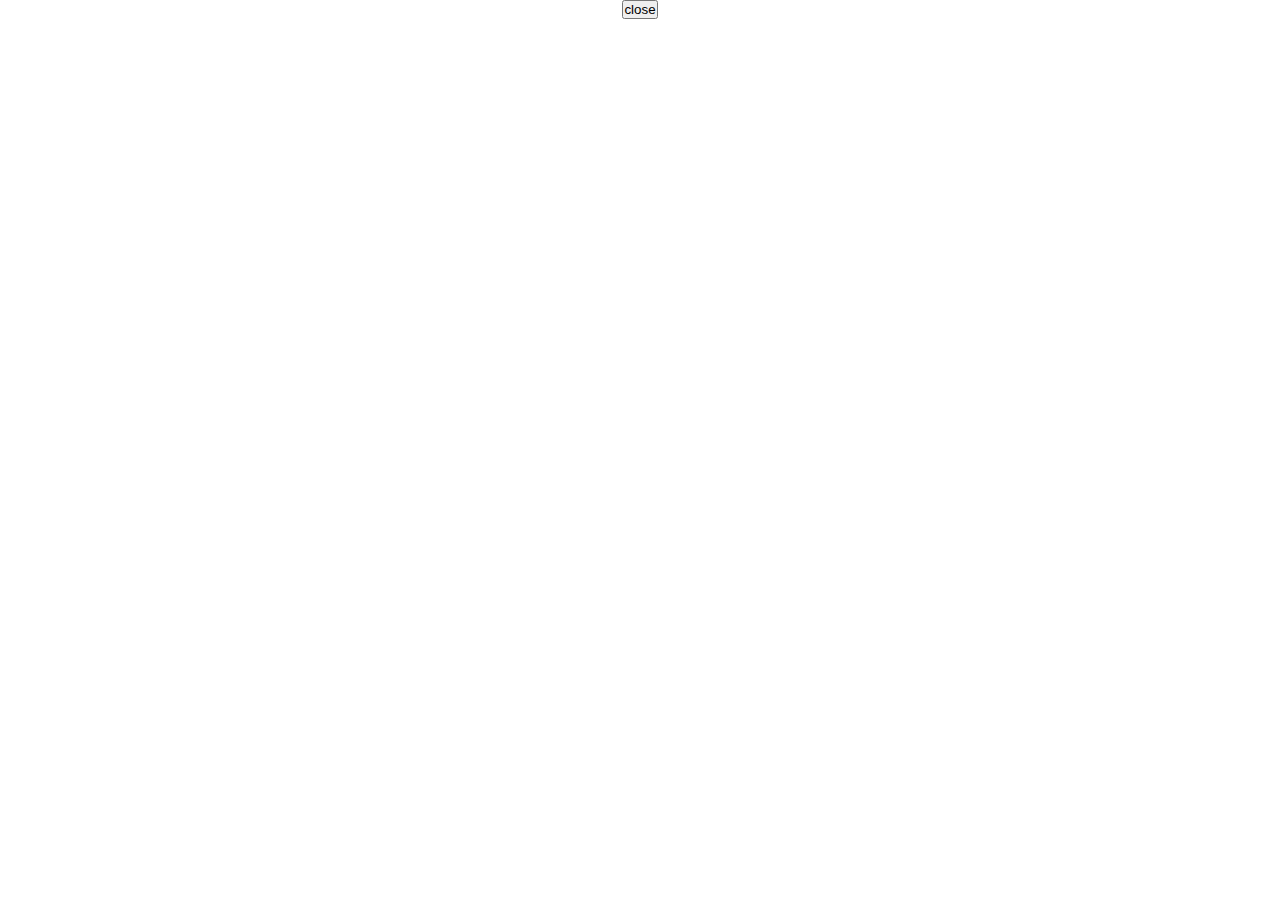
==== otroHTML.html @ 53db9304 "adding new features" ====
<!DOCTYPE html>
<html lang="en">
<head>
    <meta charset="UTF-8">
    <meta name="viewport" content="width=device-width, initial-scale=1.0">
    <title>Document</title>
    <link rel="stylesheet" href="./css/styles.css">
</head>
<body>
    
    <main class="main">
        <div class="">
            <button class="close"><span class="material-symbols-outlined">close</span></button>
        </div>
    </main>


</body>
</html>
---- css/styles.css ----
/* 
#000000
#FFEEE2
*/
* {
  margin: 0;
  padding: 0;
  box-sizing: border-box;
}

body {
  font-family: "Kumbh Sans", sans-serif;
}

.button-open {
  display: none;
  width: 20px;
  border: none;
  background: transparent;
  color: #69707D;
  margin-right: 16px;
}
@media (max-width: 767px) {
  .button-open {
    display: block;
  }
}
@media (max-width: 395px) {
  .button-open {
    width: 6%;
  }
}
.button-open .open {
  margin-right: 16px;
  font-size: 20px;
}
@media (max-width: 767px) {
  .button-open .open {
    display: block;
  }
}

.button-close {
  display: none;
  border: none;
  color: #69707D;
  background: transparent;
  margin-bottom: 53.78px;
}
@media (max-width: 767px) {
  .button-close {
    display: block;
  }
}
.button-close .close {
  font-size: 20px;
}

.btn {
  border: none;
  background: transparent;
  color: #FF7E1B;
  font-size: 30px;
  cursor: pointer;
}
.btn span {
  color: #FF7E1B;
}

.info__button {
  width: 272px;
  height: 56px;
}
@media (max-width: 395px) {
  .info__button {
    width: 100%;
  }
}
.info__button .button__cart {
  width: 100%;
  height: 100%;
  border: none;
  border-radius: 10px;
  background: #FF7E1B;
  box-shadow: 0px 20px 50px -20px #FF7E1B;
  cursor: pointer;
  display: flex;
  justify-content: center;
  align-items: center;
  font-size: 16px;
  font-weight: 700;
  line-height: normal;
  font-style: normal;
  color: #FFFFFF;
}
.info__button .button__cart:hover {
  background-color: #FFAB6A;
}
.info__button .button__cart:active {
  transform: scale(0.95);
}
.info__button .button__cart span {
  margin-right: 15px;
}
.info__button .button__cart.button__cart--modal {
  box-shadow: none;
}
@media (max-width: 395px) {
  .info__button .button__cart {
    box-shadow: none;
  }
}

.btn-container {
  display: none;
}
@media (max-width: 395px) {
  .btn-container {
    display: block;
    position: absolute;
    /* top: 50%; */
    top: 23%;
    left: 50%;
    transform: translate(-50%, -50%);
    display: flex;
    justify-content: space-between;
    width: 100%;
    padding: 0px 16px;
  }
}
.btn-container .btn-slide {
  width: 40px;
  height: 40px;
  border-radius: 50px;
  border: none;
  background: #fff;
  text-align: center;
  display: flex;
  justify-content: center;
  align-items: center;
  color: black;
}

.navbar {
  height: 116px;
  display: flex;
  align-items: center;
  border-bottom: 1.5px solid #E4E9F2;
  margin-bottom: 90px;
  /* width: 100%; */
  width: 90%;
  /* padding: 24px 24px 28px; */
  padding: 24px 24px 0px 24px;
}
@media (max-width: 1024px) {
  .navbar {
    /* width: 90%; */
  }
}
@media (max-width: 767px) {
  .navbar {
    margin-bottom: 0;
    width: 100%;
    padding: 19px 24px 20px 24px;
    height: auto;
  }
}
@media (max-width: 395px) {
  .navbar {
    width: 100%;
    padding: 19px 24px 20px 24px;
    height: auto;
  }
}
.navbar .navbar__logo {
  width: 17.66%;
  height: auto;
}
@media (max-width: 1024px) {
  .navbar .navbar__logo {
    width: 22%;
  }
  .navbar .navbar__logo img {
    width: 120px;
    height: 30px;
  }
}
@media (max-width: 395px) {
  .navbar .navbar__logo {
    width: 35%;
    height: 27px;
  }
  .navbar .navbar__logo img {
    width: 100px;
    height: 27px;
  }
}
.navbar .navbar__items {
  width: 82.34%;
  height: 100%;
  display: flex;
  justify-content: space-between;
  align-items: center;
}
@media (max-width: 767px) {
  .navbar .navbar__items {
    justify-content: end;
  }
}
@media (max-width: 395px) {
  .navbar .navbar__items {
    width: 53%;
    z-index: 2;
  }
}
.navbar .navbar__items .items {
  width: 43.6%;
  height: 100%;
  list-style: none;
  display: flex;
  justify-content: space-between;
  align-items: center;
  font-size: 15px;
  font-weight: 400;
  line-height: 26px;
  font-style: normal;
  color: #69707D;
}
@media (max-width: 1024px) {
  .navbar .navbar__items .items {
    width: 60%;
  }
}
@media (max-width: 767px) {
  .navbar .navbar__items .items {
    opacity: 0;
    visibility: hidden;
    position: absolute;
    flex-direction: column;
    top: 0;
    left: 0;
    width: 250px;
    justify-content: normal;
    align-items: start;
    /* padding: 25px; */
    /* padding: 46px 25px 25px 25px; */
    padding: 27px 25px 25px 25px;
    background: #fff;
    box-shadow: 0 0 0 100vmax rgba(0, 0, 0, 0.75);
  }
}
@media (max-width: 395px) {
  .navbar .navbar__items .items {
    padding: 24px 25px 25px 25px;
  }
}
.navbar .navbar__items .items.items--visible {
  opacity: 1;
  visibility: visible;
  display: block;
}
.navbar .navbar__items .items .item {
  height: 100%;
  display: flex;
  align-items: center;
  border-bottom: 4px solid transparent;
}
.navbar .navbar__items .items .item:hover {
  border-bottom: 4px solid orange;
}
.navbar .navbar__items .items .item .item__link {
  text-decoration: none;
}
.navbar .navbar__items .items .item .item__link:hover {
  color: #1D2026;
}
@media (max-width: 767px) {
  .navbar .navbar__items .items .item {
    height: auto;
  }
  .navbar .navbar__items .items .item:not(:last-child) {
    margin-bottom: 20px;
  }
  .navbar .navbar__items .items .item a {
    color: #1D2026;
    font-family: "Kumbh Sans";
    font-size: 18px;
    font-style: normal;
    font-weight: 700;
    line-height: 26px;
  }
}
.navbar .navbar__items .profile {
  width: 13.1%;
  height: auto;
  display: flex;
  align-items: center;
  justify-content: space-between;
}
@media (max-width: 1024px) {
  .navbar .navbar__items .profile {
    width: 20%;
  }
}
@media (max-width: 767px) {
  .navbar .navbar__items .profile {
    width: 15%;
  }
}
@media (max-width: 395px) {
  .navbar .navbar__items .profile {
    width: 40%;
  }
}
.navbar .navbar__items .profile .profile__cart {
  width: 30px;
  height: 30px;
  color: #69707D;
}
.navbar .navbar__items .profile .profile__cart:hover {
  color: #1D2026;
}
@media (max-width: 767px) {
  .navbar .navbar__items .profile .profile__cart {
    width: 20px;
    height: 20px;
  }
}
.navbar .navbar__items .profile .profile__cart span {
  font-size: 30px;
}
@media (max-width: 767px) {
  .navbar .navbar__items .profile .profile__cart span {
    font-size: 20px;
  }
}
.navbar .navbar__items .profile .profile__photo {
  display: flex;
  align-items: center;
  border-radius: 50px;
  border: 2.5px solid transparent;
}
.navbar .navbar__items .profile .profile__photo:hover {
  border-radius: 50px;
  border: 2.5px solid #FF7E1B;
}
@media (max-width: 767px) {
  .navbar .navbar__items .profile .profile__photo {
    width: 30px;
    height: 30px;
  }
}
.navbar .navbar__items .profile .profile__photo img {
  width: 70px;
  height: 70px;
}
@media (max-width: 1024px) {
  .navbar .navbar__items .profile .profile__photo img {
    width: 50px;
    height: 50px;
  }
}
@media (max-width: 767px) {
  .navbar .navbar__items .profile .profile__photo img {
    width: 30px;
    height: 30px;
  }
}

.cart {
  display: none;
  top: 104px;
  padding: 24px;
  border-radius: 10px;
  background: #FFFFFF;
  box-shadow: 0px 20px 50px -20px rgba(29, 32, 38, 0.5);
  /* display: block; */
  position: absolute;
  height: auto;
  /* width: calc(96% - 2px); */
  /* right: 0;
  left: 0;
  margin: 0 auto; */
  right: 142px;
  width: 35%;
}
@media (max-width: 767px) {
  .cart {
    width: calc(96% - 2px);
    height: 45%;
    right: 40px;
    left: 128px;
    position: initial;
    margin-top: 20px;
    z-index: 1;
  }
}
@media (max-width: 395px) {
  .cart {
    /* display: block; */
    position: absolute;
    height: auto;
    left: 50%;
    transform: translate(-50%, -50%);
    top: 18%;
  }
}
.cart .cart__title {
  width: 100%;
  height: 26.6%;
  border-bottom: 1px solid #E4E9F2;
  margin-bottom: 24px;
}
@media (max-width: 395px) {
  .cart .cart__title {
    margin-bottom: 27px;
  }
  .cart .cart__title h3 {
    font-size: 16px;
  }
}
.cart .cart__empty {
  display: none;
  height: 73.4%;
  width: 100%;
}
.cart .cart__buy {
  width: 100%;
}
.cart .cart__buy .buy__content {
  display: flex;
  margin-bottom: 24px;
  justify-content: space-between;
  align-items: center;
}
.cart .cart__buy .buy__content .buy__img {
  width: 50px;
  height: 50px;
}
@media (max-width: 395px) {
  .cart .cart__buy .buy__content .buy__img img {
    width: 50px;
    height: 50px;
  }
}
.cart .cart__buy .buy__content .buy__texts {
  color: #69707D;
  font-family: "Kumbh Sans";
  font-size: 16px;
  font-style: normal;
  font-weight: 400;
  line-height: 26px;
}
.cart .cart__buy .buy__content .buy__texts .total-price {
  color: #1D2026;
  font-family: "Kumbh Sans";
  font-size: 16px;
  font-style: normal;
  font-weight: 700;
  line-height: 26px;
}
.cart .cart__buy .buy__content .delete-icon {
  color: #C3CAD9;
}
@media (max-width: 395px) {
  .cart .cart__buy .buy__content .delete-icon span {
    font-size: 18px;
  }
}
.cart .cart__buy .info__button {
  width: 100%;
  height: 56px;
}

.main {
  display: flex;
  flex-direction: column;
  align-items: center;
  position: relative;
  width: 100%;
  height: auto;
  overflow: hidden;
}
.main .hero {
  width: 90%;
  display: flex;
  justify-content: space-evenly;
  height: auto;
  margin-bottom: 132px;
}
@media screen and (min-width: 1441px) {
  .main .hero {
    width: 95%;
  }
}
@media (max-width: 1024px) {
  .main .hero {
    width: 98%;
  }
}
@media (max-width: 767px) {
  .main .hero {
    flex-direction: column;
    align-items: center;
  }
}
@media (max-width: 395px) {
  .main .hero {
    width: 100%;
    margin-bottom: 88px;
  }
}
.main .hero .hero__imgs {
  /* width: 40.27%; */
  width: 445px;
  height: auto;
  display: flex;
  flex-direction: column;
  justify-content: space-between;
}
@media screen and (min-width: 1441px) {
  .main .hero .hero__imgs {
    width: 30.27%;
  }
}
@media (max-width: 767px) {
  .main .hero .hero__imgs {
    width: 75%;
  }
}
@media (max-width: 395px) {
  .main .hero .hero__imgs {
    width: 100%;
  }
}
.main .hero .hero__imgs .img__xl {
  width: 100%;
  height: auto;
}
@media (max-width: 395px) {
  .main .hero .hero__imgs .img__xl {
    position: relative;
  }
}
.main .hero .hero__imgs .img__xl img {
  width: 100%;
}
@media (max-width: 395px) {
  .main .hero .hero__imgs .img__xl img {
    width: 100%;
    height: 300px;
    content: url("../../img/shoes-mobile.jpg");
  }
}
.main .hero .hero__imgs .imgs__xs {
  height: auto;
  width: 100%;
  flex-wrap: wrap;
  display: flex;
  justify-content: space-between;
  align-items: end;
}
@media (max-width: 395px) {
  .main .hero .hero__imgs .imgs__xs {
    display: none;
  }
}
.main .hero .hero__imgs .imgs__xs .img__item {
  width: 88px;
  height: 88px;
  border: 1px solid red;
}
.main .hero .hero__info {
  width: 40.27%;
  height: 565px;
  display: flex;
  flex-direction: column;
  justify-content: center;
}
@media screen and (min-width: 1441px) {
  .main .hero .hero__info {
    width: 30.27%;
  }
}
@media (max-width: 767px) {
  .main .hero .hero__info {
    width: 75%;
  }
}
@media (max-width: 395px) {
  .main .hero .hero__info {
    width: 100%;
    height: auto;
    padding: 24px 24px 0 24px;
  }
}
.main .hero .hero__info .info__company {
  letter-spacing: 2px;
  margin-bottom: 27px;
  text-transform: uppercase;
  font-size: 13px;
  font-weight: 700;
  line-height: normal;
  font-style: normal;
  color: #FF7E1B;
}
@media (max-width: 395px) {
  .main .hero .hero__info .info__company {
    font-size: 12px;
    letter-spacing: 1.846px;
  }
}
.main .hero .hero__info .info__title {
  margin-bottom: 32px;
  font-size: 44px;
  font-weight: 700;
  line-height: 48px;
  font-style: normal;
  color: #1D2026;
}
@media (max-width: 395px) {
  .main .hero .hero__info .info__title {
    font-size: 28px;
    line-height: 32px;
  }
}
.main .hero .hero__info .info__paragraph {
  margin-bottom: 28px;
  font-size: 16px;
  font-weight: 400;
  line-height: 26px;
  font-style: normal;
  color: #69707D;
}
@media (max-width: 395px) {
  .main .hero .hero__info .info__paragraph {
    font-size: 15px;
    line-height: 25px;
  }
}
.main .hero .hero__info .info__amount {
  width: 100%;
  display: flex;
  flex-direction: column;
  height: auto;
  margin-bottom: 32px;
}
@media (max-width: 395px) {
  .main .hero .hero__info .info__amount {
    margin-bottom: 24px;
    justify-content: space-between;
    align-items: center;
    flex-direction: initial;
  }
}
.main .hero .hero__info .info__amount .info__price {
  display: flex;
  align-items: center;
  margin-bottom: 10px;
}
@media (max-width: 395px) {
  .main .hero .hero__info .info__amount .info__price {
    margin-bottom: 0px;
  }
}
.main .hero .hero__info .info__amount .info__price p {
  margin-right: 16px;
  font-size: 28px;
  font-weight: 700;
  line-height: normal;
  font-style: normal;
  color: #1D2026;
}
.main .hero .hero__info .info__amount .info__price span {
  width: 51px;
  height: 27px;
  border-radius: 6px;
  background: #FFEEE2;
  display: flex;
  justify-content: center;
  align-items: center;
  font-size: 16px;
  font-weight: 700;
  line-height: normal;
  font-style: normal;
  color: #FF7E1B;
}
.main .hero .hero__info .info__amount .info__discount {
  text-decoration: line-through;
  font-size: 16px;
  font-weight: 700;
  line-height: 26px;
  font-style: normal;
  color: #B6BCC8;
}
.main .hero .hero__info .info__cart {
  width: 100%;
  display: flex;
  justify-content: space-between;
  align-items: center;
}
@media (max-width: 395px) {
  .main .hero .hero__info .info__cart {
    flex-direction: column;
  }
}
.main .hero .hero__info .info__cart .info__counter {
  width: 157px;
  height: 56px;
  margin-right: 16px;
  border-radius: 10px;
  background: #F6F8FD;
  padding: 19px 16px 19px 16px;
  display: flex;
  justify-content: space-between;
  align-items: center;
}
@media (max-width: 395px) {
  .main .hero .hero__info .info__cart .info__counter {
    width: 100%;
    margin-bottom: 16px;
    margin-right: 0px;
  }
}
.main .hero .hero__info .info__cart .info__counter span {
  font-size: 16px;
  font-weight: 700;
  line-height: normal;
  font-style: normal;
  color: #1D2026;
}

#overlay {
  position: fixed;
  top: 0;
  left: 0;
  width: 100%;
  height: 100%;
  background-color: rgba(0, 0, 0, 0.7);
  display: none;
  z-index: 9999;
}

.main__img {
  width: 500px;
  height: 500px;
}
.main__img img {
  width: 500px;
  height: 500px;
}

/*# sourceMappingURL=styles.css.map */
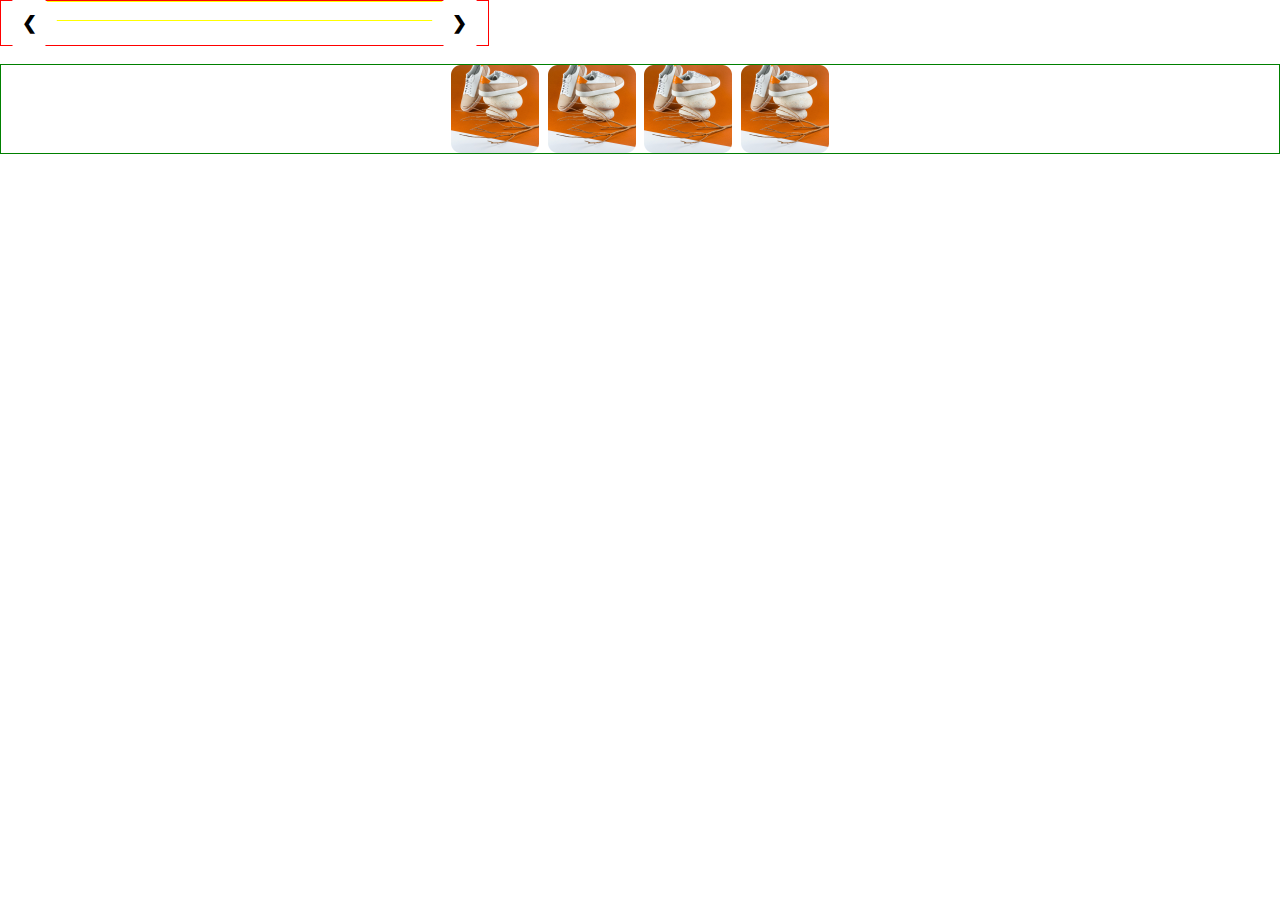
==== commit 40147e20: "working on shopping cart functionality" ====
--- a/otroHTML.html
+++ b/otroHTML.html
@@ -1,19 +1,104 @@
 <!DOCTYPE html>
 <html lang="en">
-<head>
-    <meta charset="UTF-8">
-    <meta name="viewport" content="width=device-width, initial-scale=1.0">
+  <head>
+    <meta charset="UTF-8" />
+    <meta name="viewport" content="width=device-width, initial-scale=1.0" />
     <title>Document</title>
-    <link rel="stylesheet" href="./css/styles.css">
-</head>
-<body>
-    
-    <main class="main">
-        <div class="">
-            <button class="close"><span class="material-symbols-outlined">close</span></button>
+    <link rel="stylesheet" href="./css/styles.css" />
+  </head>
+  <body>
+    <!-- <section class="overlay">
+
+        <div class="overlay__content">
+            
+            <div class="slideshow-container">
+                <div class="mySlides fade mySlides--block">
+                    <img src="./img/shoes2.jpg">
+                </div>
+                
+                <div class="mySlides fade">
+                    <img src="./img/shoes3.jpg">
+                </div>
+                
+                <div class="mySlides fade">
+                    <img src="./img/shoes4.jpg">
+                </div>
+
+                <div class="mySlides fade">
+                    <img src="./img/shoes3.jpg">
+                </div>
+                
+                <a class="btn-prueba prev" onclick="plusSlides(-1)">❮</a>
+                <a class="btn-prueba next" onclick="plusSlides(1)">❯</a>
+                
+            </div>
+                <br>
+            
+            <div style="text-align:center">
+                <div class="dot" onclick="currentSlide(1)">
+                    <img src="./img/shoes2.jpg">
+                </div>
+                <div class="dot" onclick="currentSlide(2)">
+                    <img src="./img/shoes3.jpg">
+                </div>
+                <div class="dot" onclick="currentSlide(3)">
+                    <img src="./img/shoes4.jpg">
+                </div>
+                <div class="dot" onclick="currentSlide(4)">
+                    <img src="./img/shoes3.jpg">
+                </div>
+            </div>
         </div>
-    </main>
 
+    </section> -->
 
-</body>
-</html>+    <div id="overlay" class="overlay">
+      <div class="slideshow-container">
+        <div class="close">
+            <span class="material-symbols-outlined"> close </span>
+        </div>
+
+        <div class="mySlides fade">
+          <!-- <img src="./slider-1.jpg" style="width: 100%" /> -->
+          <img src="./img/shoes.jpg" />
+        </div>
+
+        <div class="mySlides fade">
+          <!-- <img src="./slider-2.jpg" style="width: 100%" /> -->
+          <img src="./img/shoes2.jpg" />
+        </div>
+
+        <div class="mySlides fade">
+          <!-- <img src="./slider-3.jpg" style="width: 100%" /> -->
+          <img src="./img/shoes3.jpg" />
+        </div>
+
+        <div class="mySlides fade">
+          <!-- <img src="./slider-4.jpg" style="width: 100%" /> -->
+          <img src="./img/shoes4.jpg" />
+        </div>
+
+        <a class="prev" onclick="plusSlides(-1)">❮</a>
+        <a class="next" onclick="plusSlides(1)">❯</a>
+      </div>
+
+      <br />
+
+      <div class="dot__container" style="text-align: center">
+        <span class="dot" onclick="currentSlide(1)">
+          <img src="./img/shoes2.jpg" alt="" />
+        </span>
+        <span class="dot" onclick="currentSlide(2)">
+          <img src="./img/shoes2.jpg" alt="" />
+        </span>
+        <span class="dot" onclick="currentSlide(3)">
+          <img src="./img/shoes2.jpg" alt="" />
+        </span>
+        <span class="dot" onclick="currentSlide(4)">
+          <img src="./img/shoes2.jpg" alt="" />
+        </span>
+      </div>
+    </div>
+
+  </body>
+</html>
--- a/css/styles.css
+++ b/css/styles.css
@@ -62,9 +62,6 @@
   color: #FF7E1B;
   font-size: 30px;
   cursor: pointer;
-}
-.btn span {
-  color: #FF7E1B;
 }
 
 .info__button {
@@ -147,9 +144,7 @@
   align-items: center;
   border-bottom: 1.5px solid #E4E9F2;
   margin-bottom: 90px;
-  /* width: 100%; */
   width: 90%;
-  /* padding: 24px 24px 28px; */
   padding: 24px 24px 0px 24px;
 }
 @media (max-width: 1024px) {
@@ -176,11 +171,15 @@
   width: 17.66%;
   height: auto;
 }
+.navbar .navbar__logo .navbar__img {
+  width: 120px;
+  height: 30px;
+}
 @media (max-width: 1024px) {
   .navbar .navbar__logo {
     width: 22%;
   }
-  .navbar .navbar__logo img {
+  .navbar .navbar__logo .navbar__img {
     width: 120px;
     height: 30px;
   }
@@ -190,7 +189,7 @@
     width: 35%;
     height: 27px;
   }
-  .navbar .navbar__logo img {
+  .navbar .navbar__logo .navbar__img {
     width: 100px;
     height: 27px;
   }
@@ -242,8 +241,6 @@
     width: 250px;
     justify-content: normal;
     align-items: start;
-    /* padding: 25px; */
-    /* padding: 46px 25px 25px 25px; */
     padding: 27px 25px 25px 25px;
     background: #fff;
     box-shadow: 0 0 0 100vmax rgba(0, 0, 0, 0.75);
@@ -316,6 +313,8 @@
   width: 30px;
   height: 30px;
   color: #69707D;
+  position: relative;
+  border: 1px solid red;
 }
 .navbar .navbar__items .profile .profile__cart:hover {
   color: #1D2026;
@@ -328,11 +327,28 @@
 }
 .navbar .navbar__items .profile .profile__cart span {
   font-size: 30px;
+  position: relative;
 }
 @media (max-width: 767px) {
   .navbar .navbar__items .profile .profile__cart span {
     font-size: 20px;
   }
+}
+.navbar .navbar__items .profile .profile__cart .cantidad-carrito {
+  position: absolute;
+  top: -9px;
+  right: -9px;
+  background-color: #FF7E1B;
+  color: white;
+  border-radius: 40%;
+  width: 23px;
+  height: 19px;
+  display: flex;
+  justify-content: center;
+  align-items: center;
+  font-size: 12px;
+  z-index: 1;
+  font-weight: 700;
 }
 .navbar .navbar__items .profile .profile__photo {
   display: flex;
@@ -536,6 +552,7 @@
 .main .hero .hero__imgs .img__xl {
   width: 100%;
   height: auto;
+  cursor: pointer;
 }
 @media (max-width: 395px) {
   .main .hero .hero__imgs .img__xl {
@@ -556,6 +573,7 @@
   height: auto;
   width: 100%;
   flex-wrap: wrap;
+  cursor: pointer;
   display: flex;
   justify-content: space-between;
   align-items: end;
@@ -568,7 +586,19 @@
 .main .hero .hero__imgs .imgs__xs .img__item {
   width: 88px;
   height: 88px;
-  border: 1px solid red;
+  /* transition: opacity 0.3s ease, border-color 0.3s ease; */
+  border-radius: 10px;
+  border: 2px solid transparent;
+}
+.main .hero .hero__imgs .imgs__xs .img__item .imagen-pequena {
+  border-radius: 15px;
+  transition: opacity 0.3s ease, border-color 0.3s ease;
+}
+.main .hero .hero__imgs .imgs__xs .img__item .imagen-pequena:hover {
+  opacity: 0.4;
+}
+.main .hero .hero__imgs .imgs__xs .img__item .imagen-pequena.imagen-pequena--seleccionada {
+  border: 4px solid orange; /* borde naranja cuando se hace clic en la imagen */
 }
 .main .hero .hero__info {
   width: 40.27%;
@@ -729,25 +759,157 @@
   font-style: normal;
   color: #1D2026;
 }
-
-#overlay {
-  position: fixed;
+.main .hero .hero__info .info__cart .info__counter span:hover {
+  color: #FF7E1B;
+}
+
+.container {
+  border: 1px solid red;
+  width: 100%;
+  height: 100vh;
+  display: flex;
+  flex-direction: column;
+  justify-content: center;
+  align-items: center;
+  opacity: 0.75;
+  background: #000;
+}
+
+.mySlides {
+  display: none;
+  width: 100%;
+  height: auto;
+  width: 90%;
+}
+
+img {
+  vertical-align: middle;
+  width: 100%;
+  height: auto;
+}
+
+/* Slideshow container */
+.slideshow-container {
+  position: relative;
+  border: 1px solid red;
+  width: 38.19%;
+  height: auto;
+  display: flex;
+  justify-content: center;
+  align-items: center;
+  flex-direction: column;
+}
+
+.close {
+  border: 1px solid yellow;
+  margin-bottom: 24px;
+  width: 90%;
+  color: #fff;
+  display: flex;
+  align-items: center;
+  justify-content: end;
+  cursor: pointer;
+}
+
+/* Next & previous buttons */
+.prev,
+.next {
+  cursor: pointer;
+  position: absolute;
+  font-weight: bold;
+  font-size: 18px;
+  transition: 0.6s ease;
+  user-select: none;
+  width: 56px;
+  height: 56px;
+  background: #fff;
+  color: black;
+  border-radius: 50%;
+  display: flex;
+  text-align: center;
+  justify-content: center;
+  align-items: center;
+}
+
+/* Position the "next button" to the right */
+.prev {
+  left: 0;
+}
+
+.next {
+  right: 0;
+}
+
+/* On hover, add a black background color with a little bit see-through */
+.prev:hover,
+.next:hover {
+  color: orangered;
+}
+
+/* Caption text */
+.text {
+  color: #f2f2f2;
+  font-size: 15px;
+  padding: 8px 12px;
+  position: absolute;
+  bottom: 8px;
+  width: 100%;
+  text-align: center;
+}
+
+/* Number text (1/3 etc) */
+.numbertext {
+  color: #f2f2f2;
+  font-size: 12px;
+  padding: 8px 12px;
+  position: absolute;
   top: 0;
-  left: 0;
-  width: 100%;
-  height: 100%;
-  background-color: rgba(0, 0, 0, 0.7);
-  display: none;
-  z-index: 9999;
-}
-
-.main__img {
-  width: 500px;
-  height: 500px;
-}
-.main__img img {
-  width: 500px;
-  height: 500px;
+}
+
+.dot__container {
+  border: 1px solid green;
+}
+
+/* The dots/bullets/indicators */
+.dot {
+  cursor: pointer;
+  margin: 0 2px;
+  background-color: #bbb;
+  display: inline-block;
+  transition: background-color 0.6s ease;
+  width: 88px;
+  height: 88px;
+  border-radius: 10px;
+}
+
+.active,
+.dot:hover {
+  opacity: 0.75;
+  background: #000;
+  /* background-color: #717171; */
+}
+
+/* Fading animation */
+.fade {
+  animation-name: fade;
+  animation-duration: 1.5s;
+}
+
+@keyframes fade {
+  from {
+    opacity: 0.4;
+  }
+  to {
+    opacity: 1;
+  }
+}
+/* On smaller screens, decrease text size */
+@media only screen and (max-width: 300px) {
+  .prev,
+  .next,
+  .text {
+    font-size: 11px;
+  }
 }
 
 /*# sourceMappingURL=styles.css.map */
